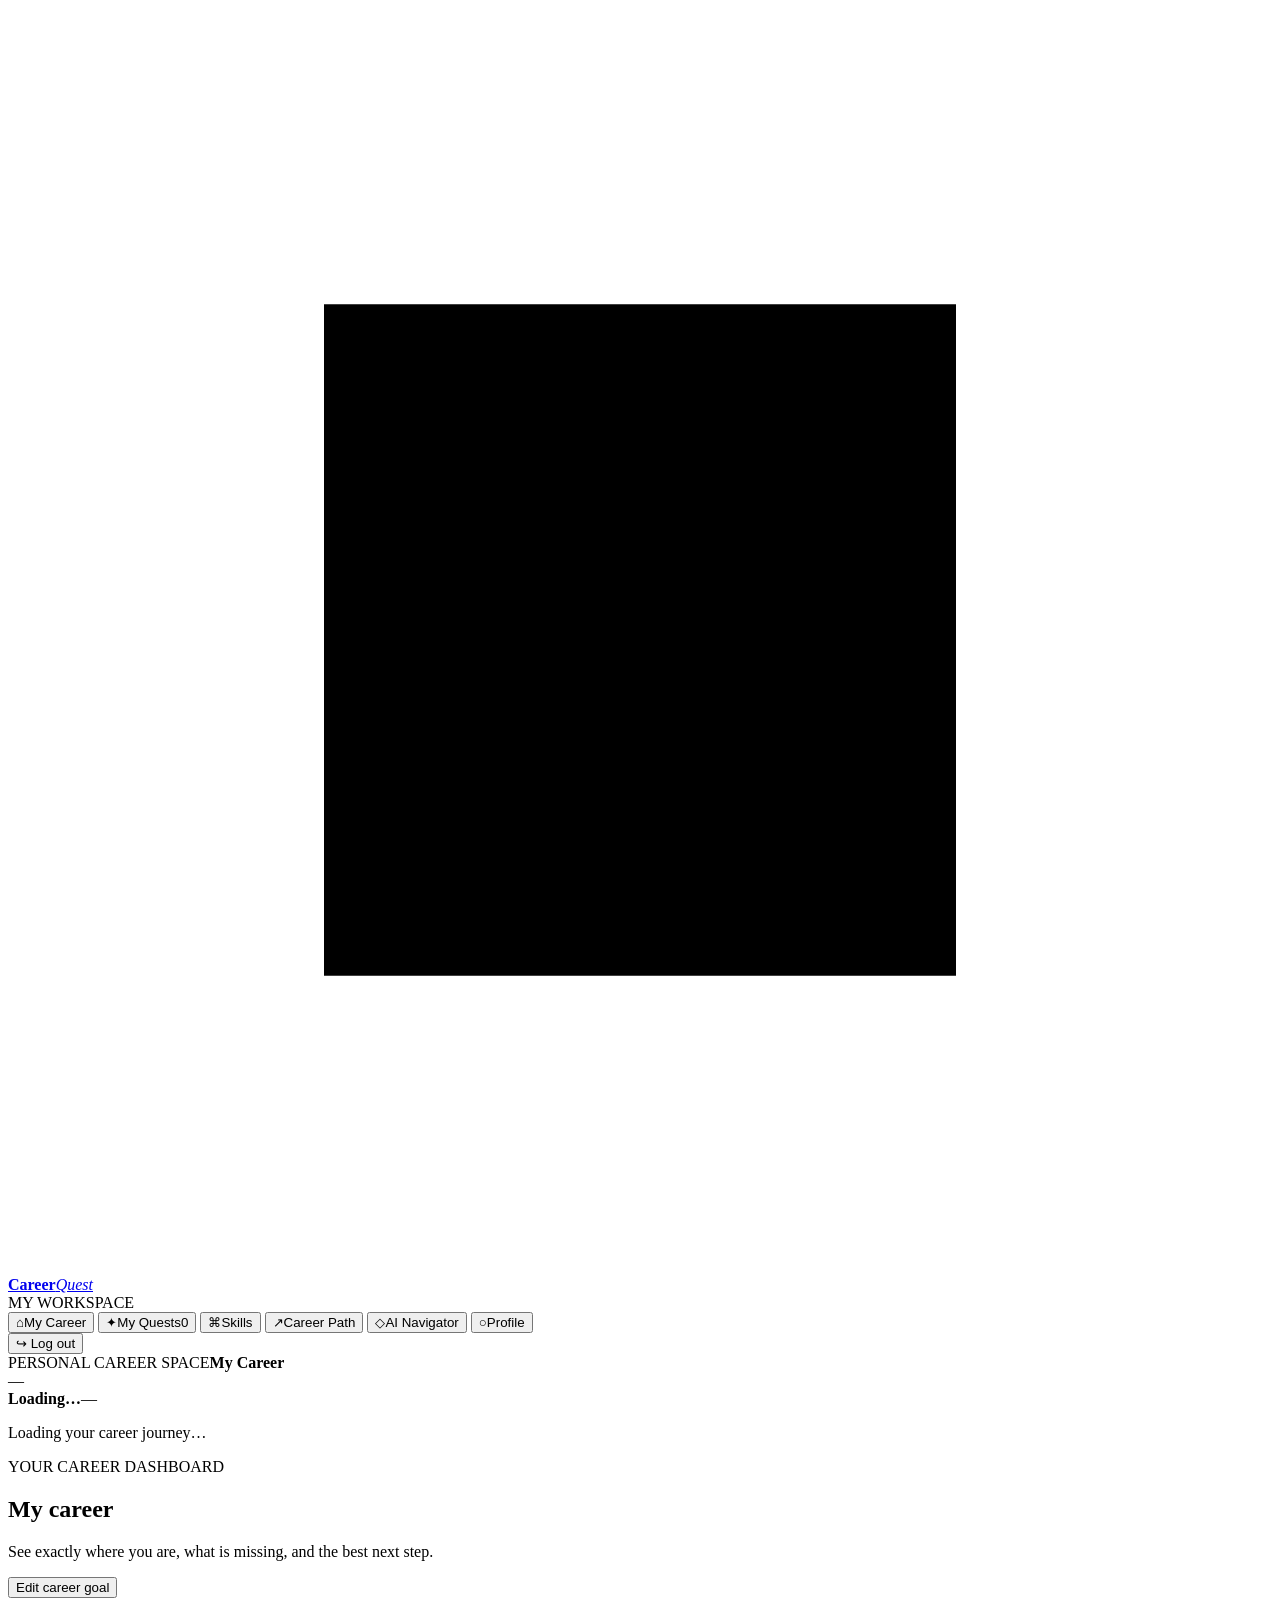
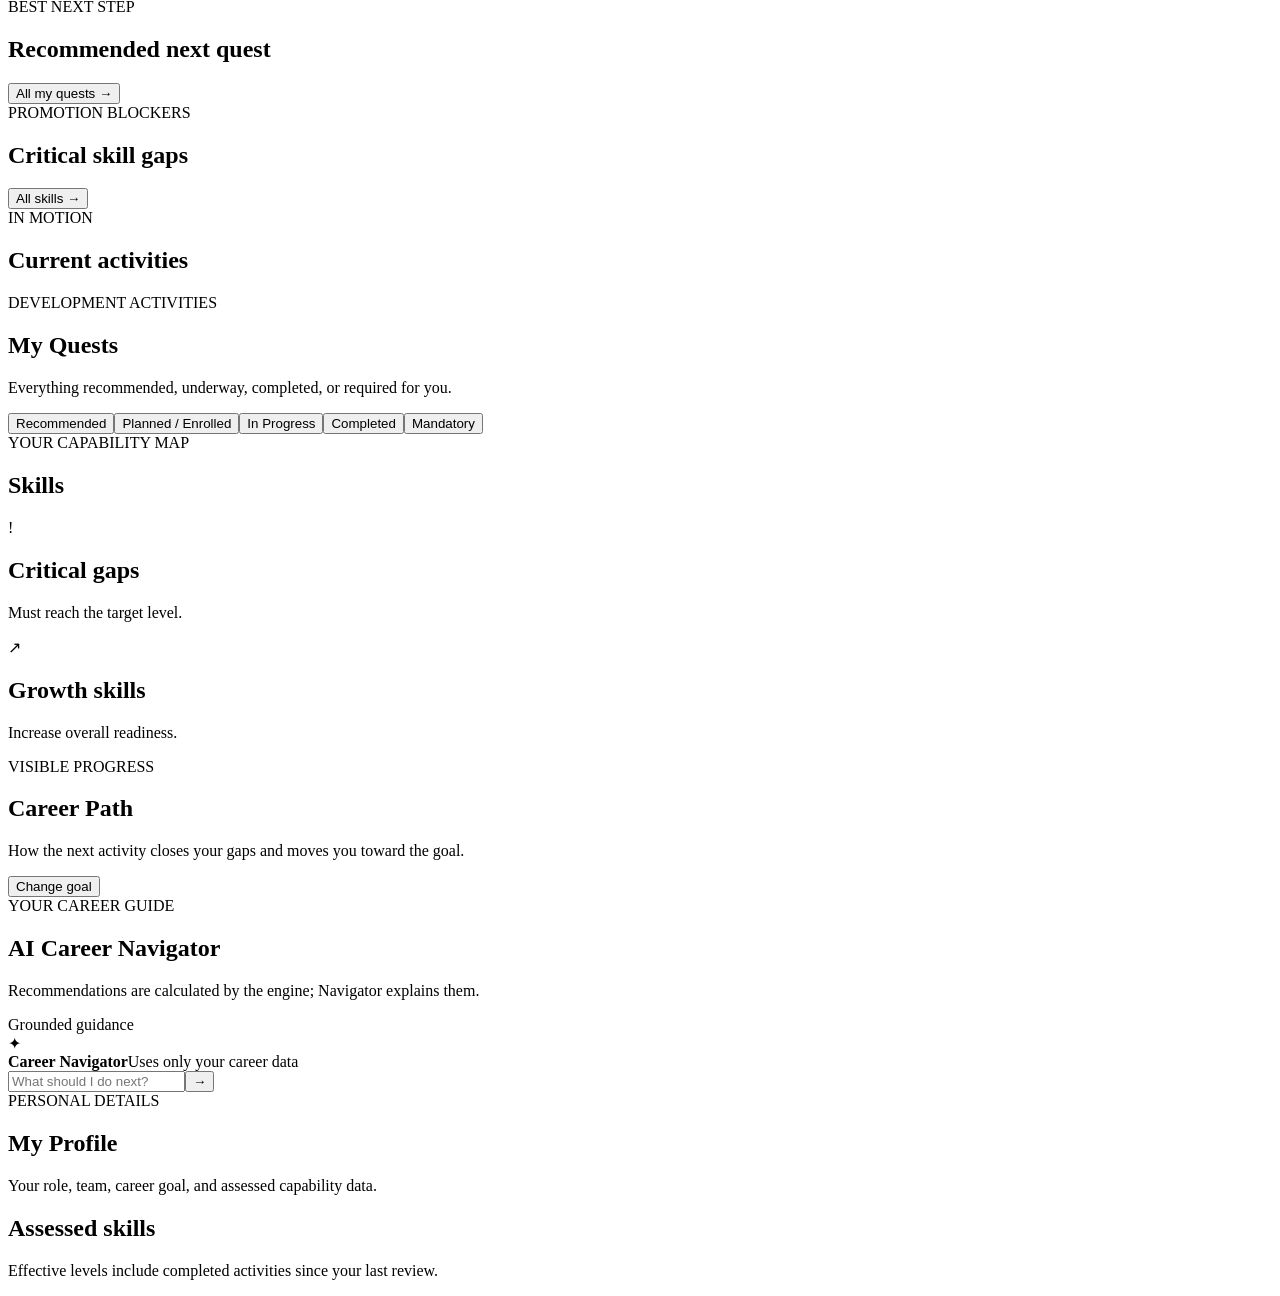
==== web/employee.html @ f5a6247d "feat: v0.2" ====
<!doctype html>
<html lang="en">
<head><meta charset="utf-8"><meta name="viewport" content="width=device-width,initial-scale=1"><title>My Career · Career Quest</title><link rel="stylesheet" href="/styles.css"></head>
<body>
  <div class="app-shell">
    <aside class="sidebar employee-sidebar">
      <a class="brand" href="#career"><span class="brand-mark"><svg viewBox="0 0 32 32"><path d="M8 7.5h16v17H8z"/><path d="m11.5 17 3 3 6.5-8"/></svg></span><span><strong>Career</strong><em>Quest</em></span></a>
      <div class="workspace-badge employee">MY WORKSPACE</div>
      <nav class="main-nav">
        <button class="nav-item active" data-employee-view="career"><span class="nav-symbol">⌂</span><span>My Career</span></button>
        <button class="nav-item" data-employee-view="quests"><span class="nav-symbol">✦</span><span>My Quests</span><span class="nav-count" id="my-quest-count">0</span></button>
        <button class="nav-item" data-employee-view="skills"><span class="nav-symbol">⌘</span><span>Skills</span></button>
        <button class="nav-item" data-employee-view="path"><span class="nav-symbol">↗</span><span>Career Path</span></button>
        <button class="nav-item" data-employee-view="navigator"><span class="nav-symbol">◇</span><span>AI Navigator</span><span class="status-dot"></span></button>
        <button class="nav-item" data-employee-view="profile"><span class="nav-symbol">○</span><span>Profile</span></button>
      </nav>
      <div class="sidebar-spacer"></div><button class="logout-button" id="employee-logout">↪ <span>Log out</span></button>
    </aside>
    <main class="main-content">
      <header class="topbar"><div><span class="eyebrow">PERSONAL CAREER SPACE</span><strong id="employee-page-context">My Career</strong></div><div class="profile-chip"><div class="avatar" id="employee-avatar">—</div><div><strong id="employee-name">Loading…</strong><span id="employee-position">—</span></div></div></header>
      <div class="loading-screen" id="employee-loading"><div class="loading-orbit"><span></span></div><p>Loading your career journey…</p></div>

      <section class="view active" id="employee-view-career">
        <div class="page-heading"><div><span class="eyebrow">YOUR CAREER DASHBOARD</span><h1 id="employee-welcome">My career</h1><p>See exactly where you are, what is missing, and the best next step.</p></div><button class="button secondary" data-employee-goal>Edit career goal</button></div>
        <div class="employee-hero-grid"><article class="panel personal-hero" id="personal-hero"></article><article class="panel readiness-card" id="employee-readiness"></article></div>
        <div class="section-heading"><div><span class="eyebrow">BEST NEXT STEP</span><h2>Recommended next quest</h2></div><button class="text-button" data-employee-view-link="quests">All my quests →</button></div>
        <div id="employee-next-quest"></div>
        <div class="dashboard-bottom"><section><div class="section-heading compact"><div><span class="eyebrow">PROMOTION BLOCKERS</span><h2>Critical skill gaps</h2></div><button class="text-button" data-employee-view-link="skills">All skills →</button></div><div class="panel skill-focus" id="employee-critical-preview"></div></section><section><div class="section-heading compact"><div><span class="eyebrow">IN MOTION</span><h2>Current activities</h2></div></div><div class="panel mandatory-list" id="employee-current-preview"></div></section></div>
      </section>

      <section class="view" id="employee-view-quests">
        <div class="page-heading"><div><span class="eyebrow">DEVELOPMENT ACTIVITIES</span><h1>My Quests</h1><p>Everything recommended, underway, completed, or required for you.</p></div></div>
        <div class="quest-tabs" id="employee-quest-tabs"><button class="active" data-quest-tab="recommended">Recommended</button><button data-quest-tab="planned">Planned / Enrolled</button><button data-quest-tab="in_progress">In Progress</button><button data-quest-tab="completed">Completed</button><button data-quest-tab="mandatory">Mandatory</button></div>
        <div class="quest-board" id="employee-quest-list"></div>
      </section>

      <section class="view" id="employee-view-skills"><div class="page-heading"><div><span class="eyebrow">YOUR CAPABILITY MAP</span><h1>Skills</h1><p id="employee-skills-subtitle"></p></div></div><div class="skill-summary" id="employee-skill-summary"></div><div class="skill-columns"><section class="panel skill-panel critical-panel"><div class="panel-title"><div class="title-icon danger">!</div><div><h2>Critical gaps</h2><p>Must reach the target level.</p></div></div><div id="employee-critical-skills"></div></section><section class="panel skill-panel"><div class="panel-title"><div class="title-icon purple">↗</div><div><h2>Growth skills</h2><p>Increase overall readiness.</p></div></div><div id="employee-growth-skills"></div></section></div></section>

      <section class="view" id="employee-view-path"><div class="page-heading"><div><span class="eyebrow">VISIBLE PROGRESS</span><h1>Career Path</h1><p>How the next activity closes your gaps and moves you toward the goal.</p></div><button class="button secondary" data-employee-goal>Change goal</button></div><div class="career-path-canvas" id="employee-career-path"></div></section>

      <section class="view" id="employee-view-navigator"><div class="page-heading"><div><span class="eyebrow">YOUR CAREER GUIDE</span><h1>AI Career Navigator</h1><p>Recommendations are calculated by the engine; Navigator explains them.</p></div><span class="mode-badge"><span></span> Grounded guidance</span></div><div class="navigator-layout"><div class="panel chat-panel"><div class="chat-header"><div class="navigator-avatar">✦</div><div><strong>Career Navigator</strong><span>Uses only your career data</span></div></div><div class="chat-messages" id="employee-chat-messages"></div><div class="prompt-chips" id="employee-prompt-chips"></div><form class="chat-form" id="employee-chat-form"><input id="employee-chat-input" placeholder="What should I do next?"><button type="submit">→</button></form></div><aside class="panel navigator-context" id="employee-navigator-context"></aside></div></section>

      <section class="view" id="employee-view-profile"><div class="page-heading"><div><span class="eyebrow">PERSONAL DETAILS</span><h1>My Profile</h1><p>Your role, team, career goal, and assessed capability data.</p></div></div><div class="profile-layout"><div class="panel profile-identity" id="employee-profile-card"></div><div class="panel profile-skills"><div class="panel-title"><div><h2>Assessed skills</h2><p>Effective levels include completed activities since your last review.</p></div></div><div id="employee-all-skills"></div></div></div></section>
    </main>
  </div>
  <dialog class="goal-dialog" id="employee-goal-dialog"><form method="dialog" id="employee-goal-form"><div class="dialog-header"><div><span class="eyebrow">MY MAIN QUEST</span><h2>Choose a career goal</h2><p>Your path and recommendations will adapt immediately.</p></div><button class="dialog-close" value="cancel">×</button></div><label>Target role<select id="employee-goal-role" required></select></label><label>Target grade<select id="employee-goal-grade" required></select></label><div class="dialog-actions"><button type="button" class="button ghost danger-text" id="employee-clear-goal">Clear goal</button><button type="button" class="button secondary" id="employee-cancel-goal">Cancel</button><button type="submit" class="button primary">Save goal</button></div></form></dialog>
  <div class="toast" id="employee-toast"></div>
  <script src="/employee.js" defer></script>
</body>
</html>
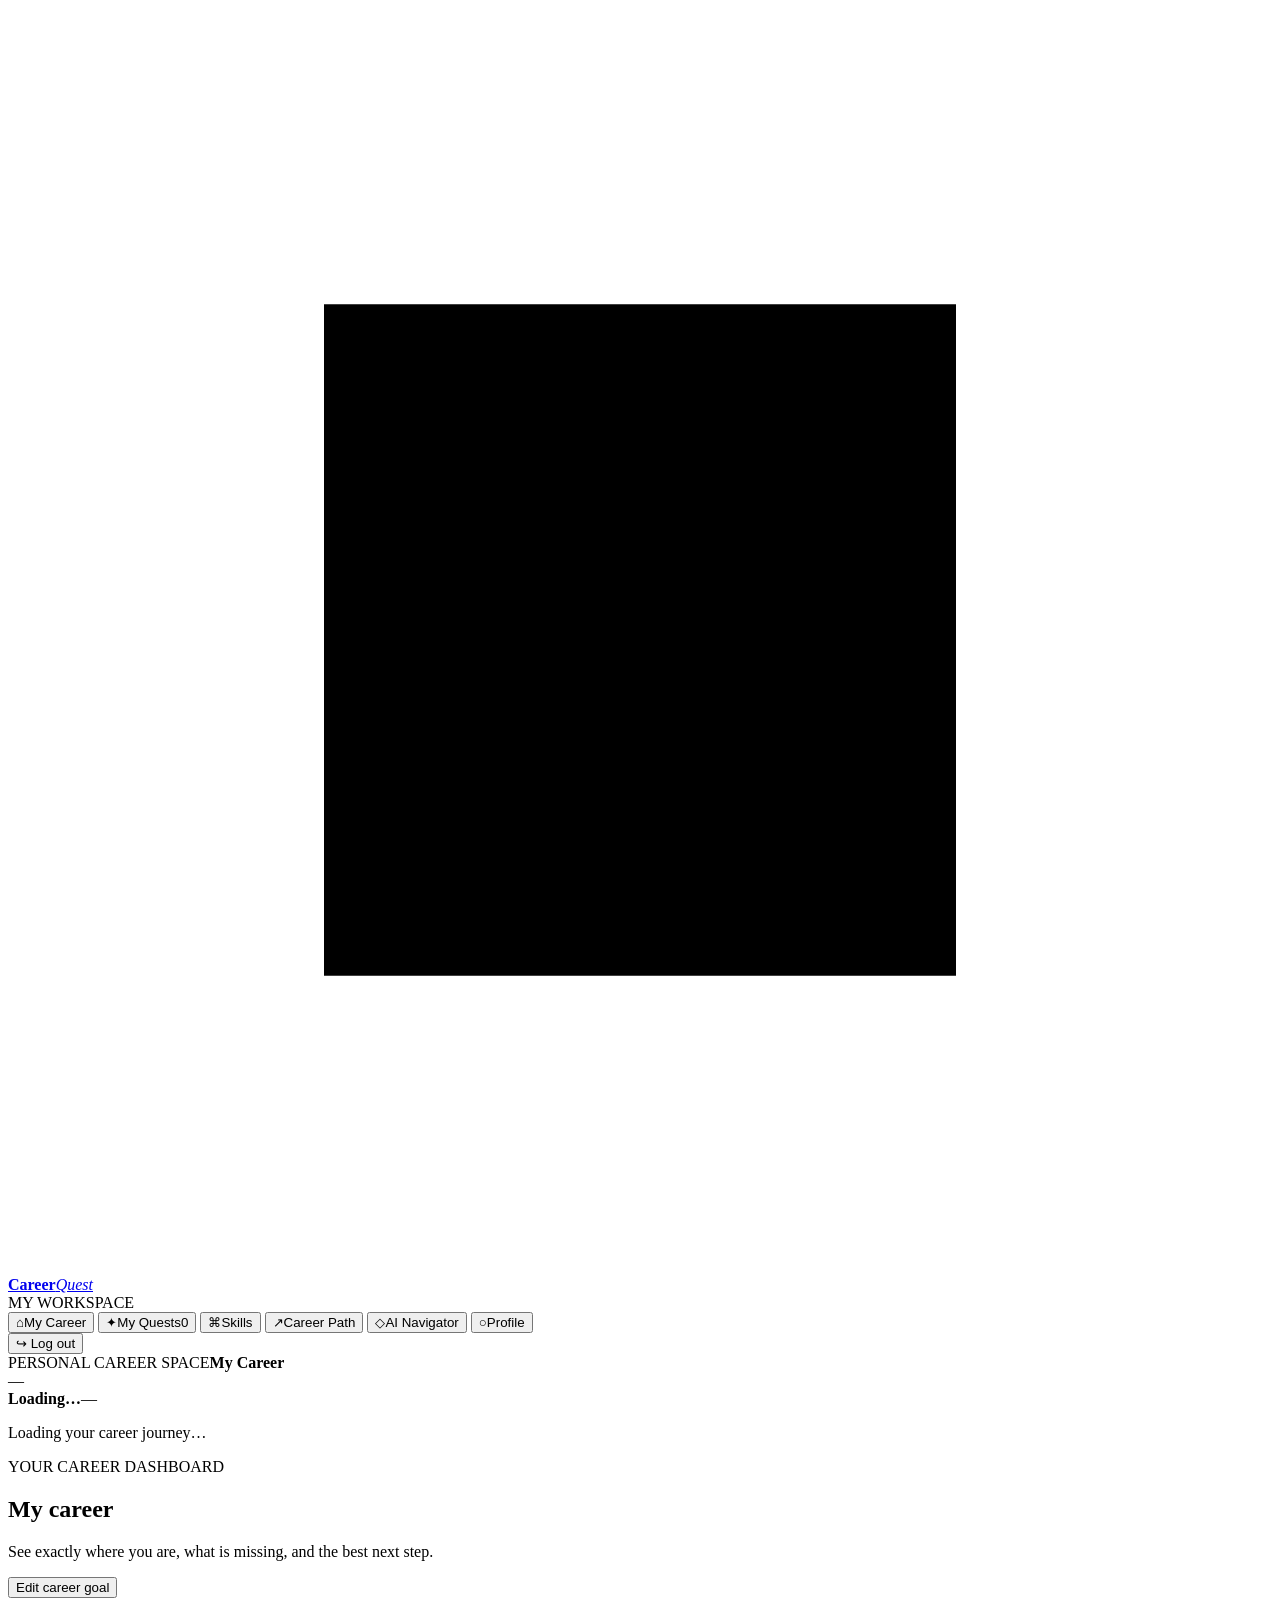
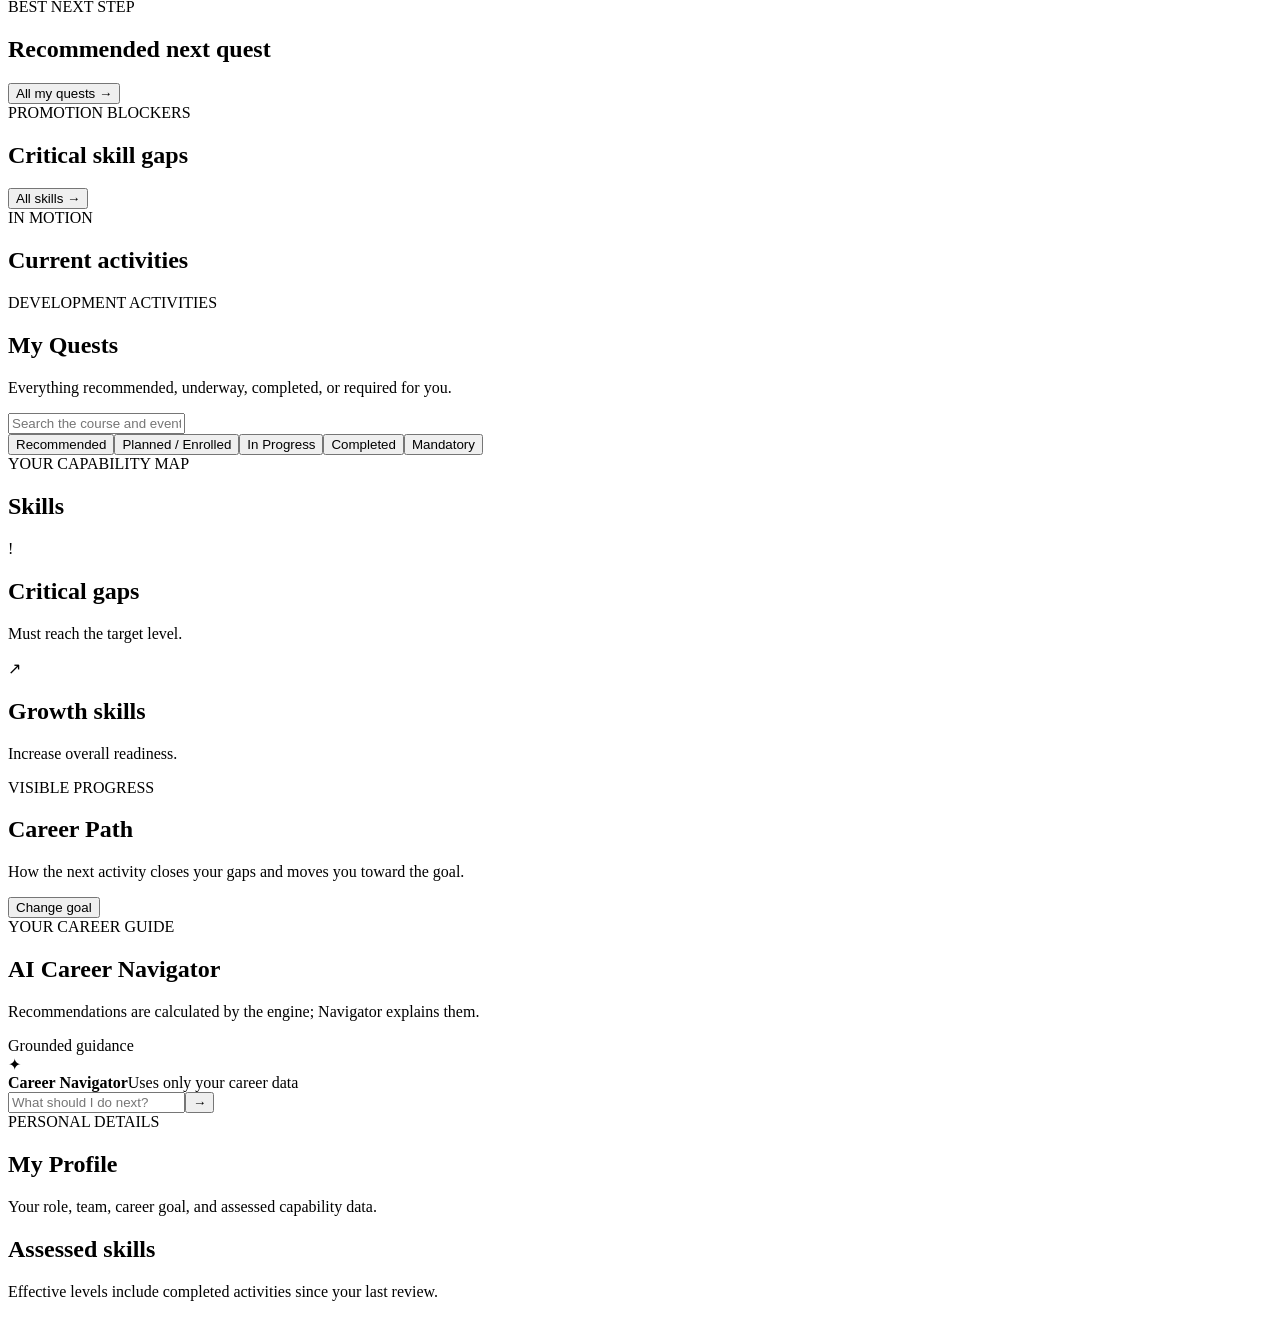
==== commit d2b168e1: "feat: v0.2" ====
--- a/web/employee.html
+++ b/web/employee.html
@@ -30,6 +30,7 @@
 
       <section class="view" id="employee-view-quests">
         <div class="page-heading"><div><span class="eyebrow">DEVELOPMENT ACTIVITIES</span><h1>My Quests</h1><p>Everything recommended, underway, completed, or required for you.</p></div></div>
+        <div class="directory-toolbar"><input id="employee-course-search" placeholder="Search the course and event catalog"></div><div id="employee-course-results"></div>
         <div class="quest-tabs" id="employee-quest-tabs"><button class="active" data-quest-tab="recommended">Recommended</button><button data-quest-tab="planned">Planned / Enrolled</button><button data-quest-tab="in_progress">In Progress</button><button data-quest-tab="completed">Completed</button><button data-quest-tab="mandatory">Mandatory</button></div>
         <div class="quest-board" id="employee-quest-list"></div>
       </section>
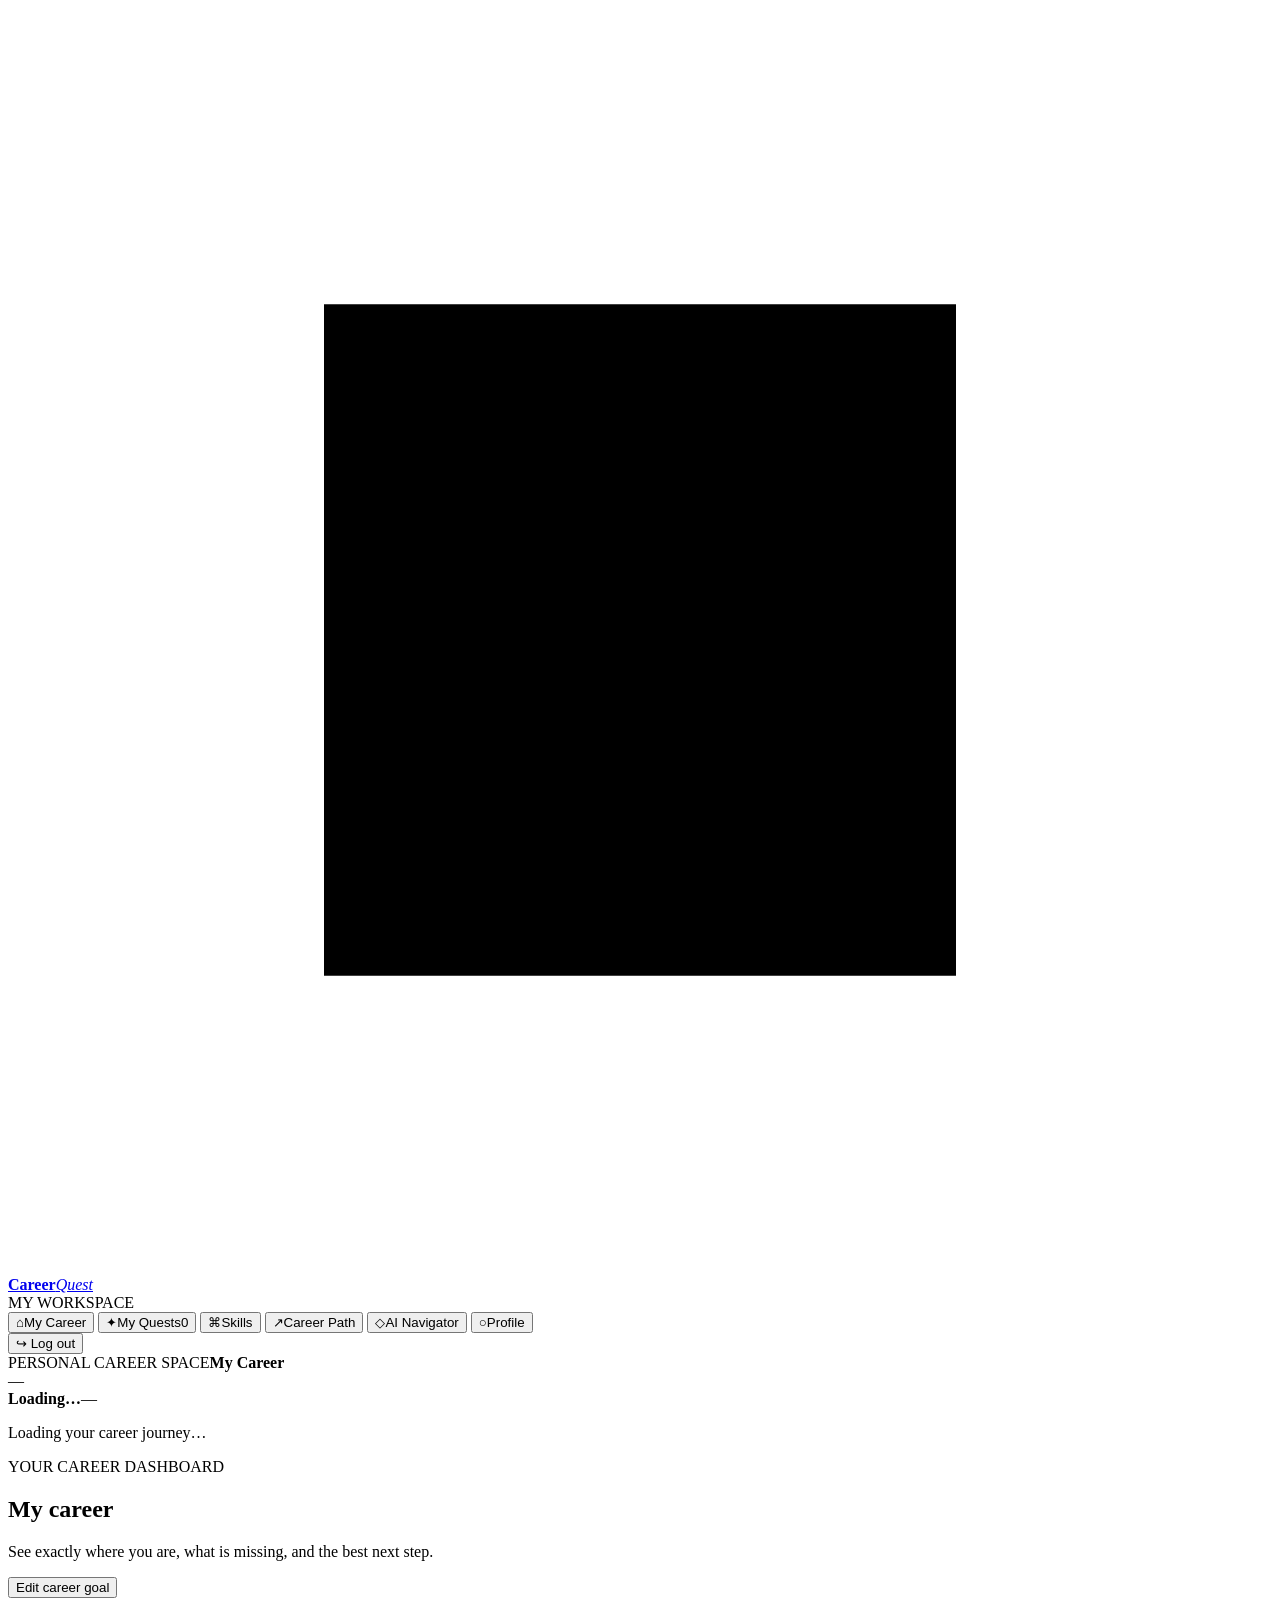
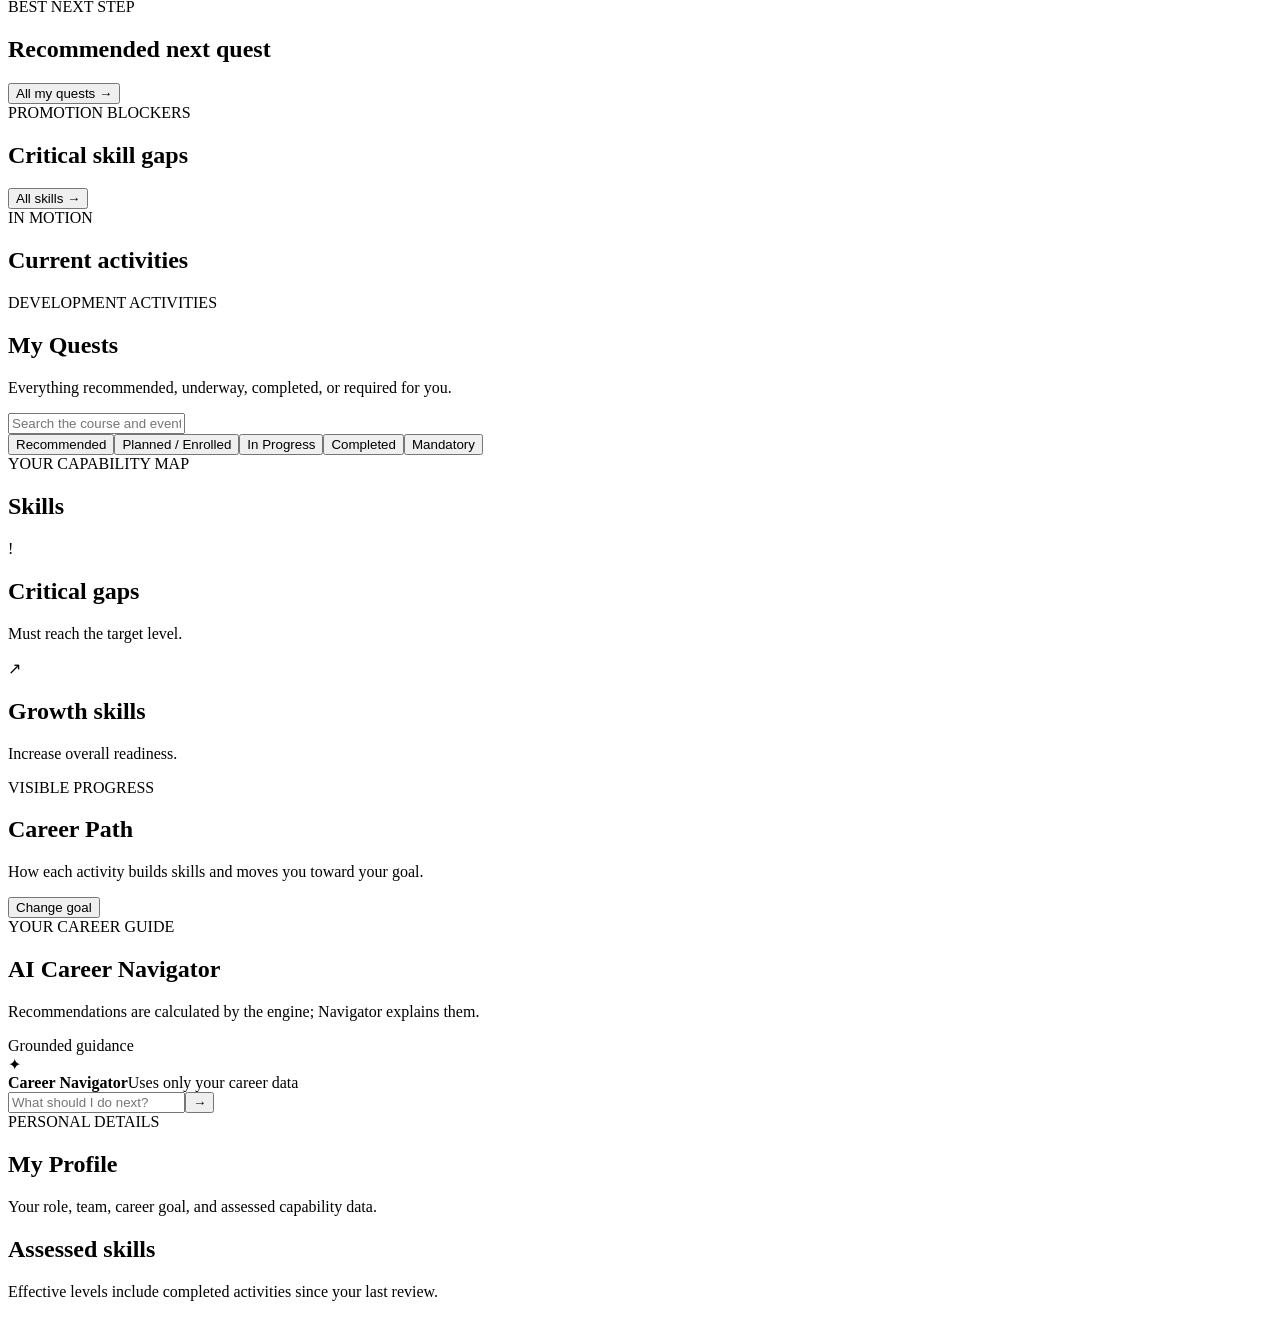
==== commit a10319ff: "feat: v1.0" ====
--- a/web/employee.html
+++ b/web/employee.html
@@ -32,12 +32,13 @@
         <div class="page-heading"><div><span class="eyebrow">DEVELOPMENT ACTIVITIES</span><h1>My Quests</h1><p>Everything recommended, underway, completed, or required for you.</p></div></div>
         <div class="directory-toolbar"><input id="employee-course-search" placeholder="Search the course and event catalog"></div><div id="employee-course-results"></div>
         <div class="quest-tabs" id="employee-quest-tabs"><button class="active" data-quest-tab="recommended">Recommended</button><button data-quest-tab="planned">Planned / Enrolled</button><button data-quest-tab="in_progress">In Progress</button><button data-quest-tab="completed">Completed</button><button data-quest-tab="mandatory">Mandatory</button></div>
+        <div id="employee-learning-plan"></div>
         <div class="quest-board" id="employee-quest-list"></div>
       </section>
 
       <section class="view" id="employee-view-skills"><div class="page-heading"><div><span class="eyebrow">YOUR CAPABILITY MAP</span><h1>Skills</h1><p id="employee-skills-subtitle"></p></div></div><div class="skill-summary" id="employee-skill-summary"></div><div class="skill-columns"><section class="panel skill-panel critical-panel"><div class="panel-title"><div class="title-icon danger">!</div><div><h2>Critical gaps</h2><p>Must reach the target level.</p></div></div><div id="employee-critical-skills"></div></section><section class="panel skill-panel"><div class="panel-title"><div class="title-icon purple">↗</div><div><h2>Growth skills</h2><p>Increase overall readiness.</p></div></div><div id="employee-growth-skills"></div></section></div></section>
 
-      <section class="view" id="employee-view-path"><div class="page-heading"><div><span class="eyebrow">VISIBLE PROGRESS</span><h1>Career Path</h1><p>How the next activity closes your gaps and moves you toward the goal.</p></div><button class="button secondary" data-employee-goal>Change goal</button></div><div class="career-path-canvas" id="employee-career-path"></div></section>
+      <section class="view" id="employee-view-path"><div class="page-heading"><div><span class="eyebrow">VISIBLE PROGRESS</span><h1>Career Path</h1><p>How each activity builds skills and moves you toward your goal.</p></div><button class="button secondary" data-employee-goal>Change goal</button></div><div class="career-path-canvas" id="employee-career-path"></div></section>
 
       <section class="view" id="employee-view-navigator"><div class="page-heading"><div><span class="eyebrow">YOUR CAREER GUIDE</span><h1>AI Career Navigator</h1><p>Recommendations are calculated by the engine; Navigator explains them.</p></div><span class="mode-badge"><span></span> Grounded guidance</span></div><div class="navigator-layout"><div class="panel chat-panel"><div class="chat-header"><div class="navigator-avatar">✦</div><div><strong>Career Navigator</strong><span>Uses only your career data</span></div></div><div class="chat-messages" id="employee-chat-messages"></div><div class="prompt-chips" id="employee-prompt-chips"></div><form class="chat-form" id="employee-chat-form"><input id="employee-chat-input" placeholder="What should I do next?"><button type="submit">→</button></form></div><aside class="panel navigator-context" id="employee-navigator-context"></aside></div></section>
 
